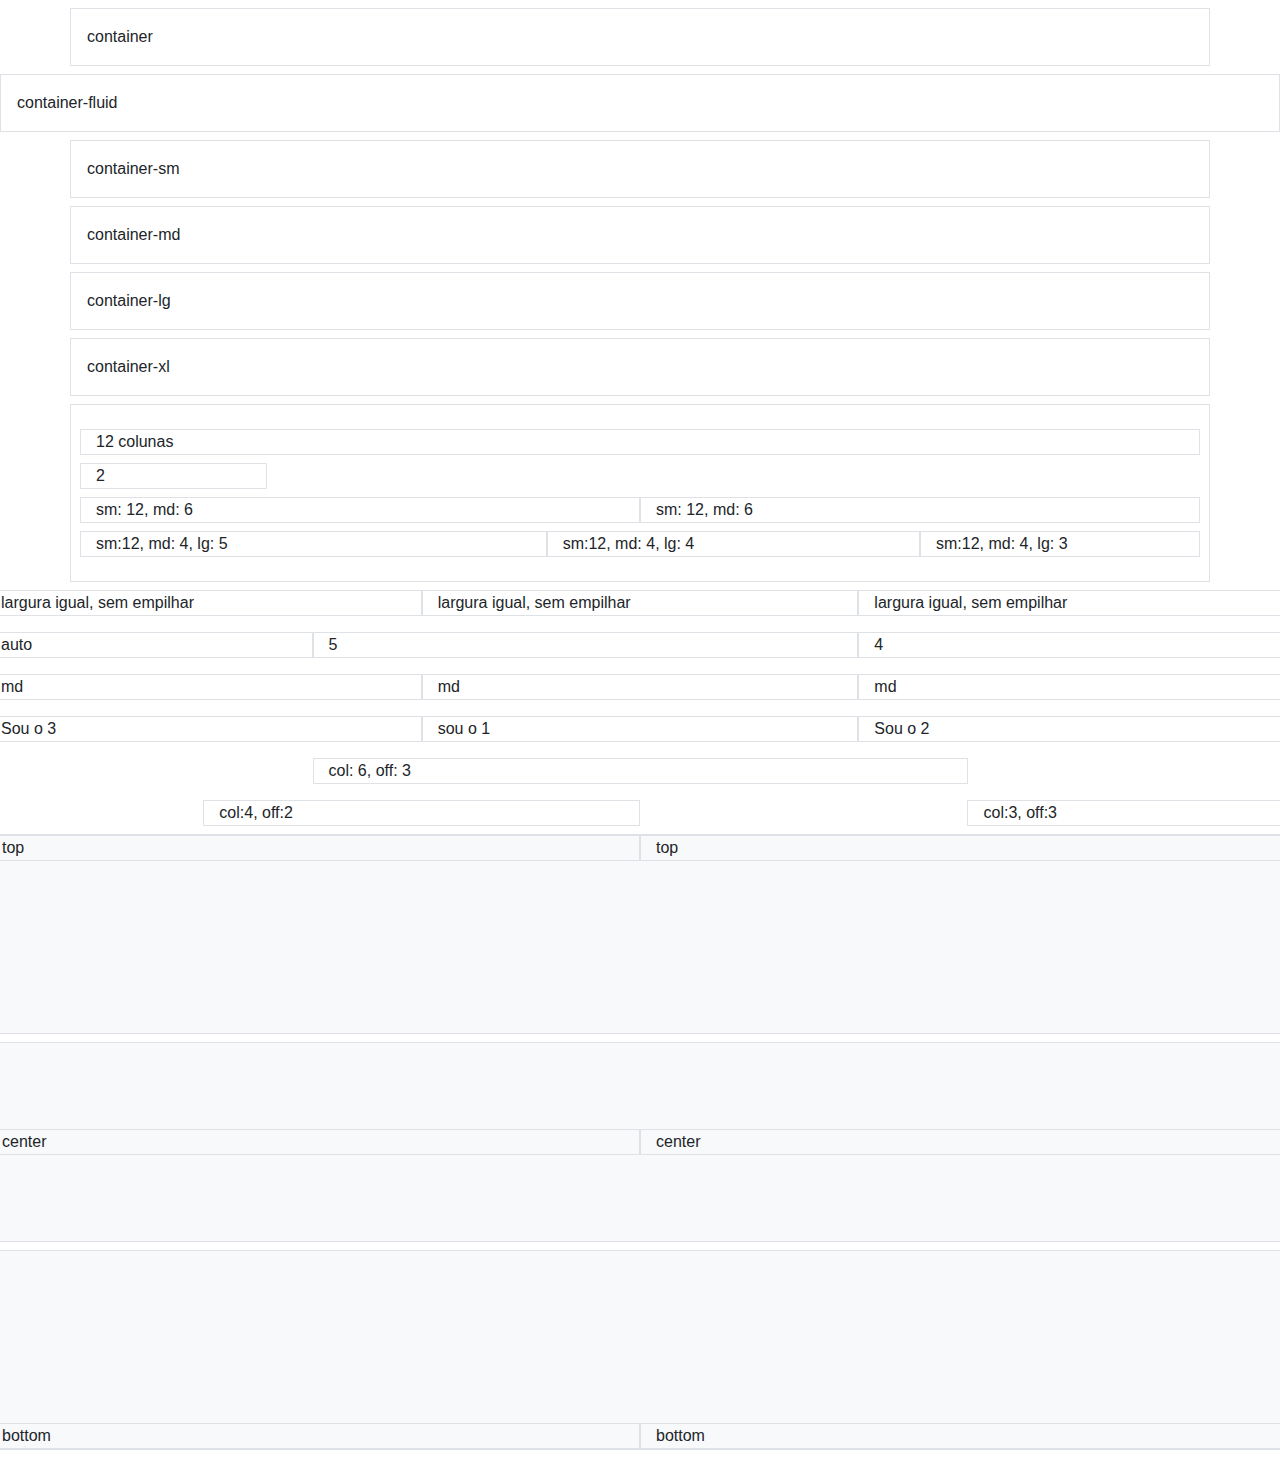
==== boot_tests03.html @ 0c6ec1cb "Codigo das apostilas" ====
<!DOCTYPE html>
<html lang="en">
  <head>
    <!-- Required meta tags -->
    <meta charset="utf-8" />
    <meta
      name="viewport"
      content="width=device-width, initial-scale=1, shrink-to-fit=no"
    />
    <!-- Bootstrap CSS -->
    <link
      rel="stylesheet"
      href="https://stackpath.bootstrapcdn.com/bootstrap/4.4.1/css/bootstrap.min.css"
      integrity="sha384-Vkoo8x4CGsO3+Hhxv8T/Q5PaXtkKtu6ug5TOeNV6gBiFeWPGFN9MuhOf23Q9Ifjh"
      crossorigin="anonymous"
    />
    <title>Grid System</title>
  </head>
  <body>
    <script
      src="https://stackpath.bootstrapcdn.com/bootstrap/4.4.1/js/bootstrap.min.js"
      integrity="sha384-wfSDF2E50Y2D1uUdj0O3uMBJnjuUD4Ih7YwaYd1iqfktj0Uod8GCExl3Og8ifwB6"
      crossorigin="anonymous"
    ></script>
    <script
      src="https://code.jquery.com/jquery-3.4.1.slim.min.js"
      integrity="sha384-J6qa4849blE2+poT4WnyKhv5vZF5SrPo0iEjwBvKU7imGFAV0wwj1yYfoRSJoZ+n"
      crossorigin="anonymous"
    ></script>
    <script
      src="https://cdn.jsdelivr.net/npm/popper.js@1.16.0/dist/umd/popper.min.js"
      integrity="sha384-Q6E9RHvbIyZFJoft+2mJbHaEWldlvI9IOYy5n3zV9zzTtmI3UksdQRVvoxMfooAo"
      crossorigin="anonymous"
    ></script>

    <div class="container border p-3 mt-2">container</div>
    <div class="container-fluid border p-3 mt-2">container-fluid</div>
    <div class="container-sm border p-3 mt-2">container-sm</div>
    <div class="container-md border p-3 mt-2">container-md</div>
    <div class="container-lg border p-3 mt-2">container-lg</div>
    <div class="container-xl border p-3 mt-2">container-xl</div>

    <div class="container mt-2 p-4 border">
      <div class="row">
        <div class="col-12 border">12 colunas</div>
      </div>
      <div class="row">
        <div class="col-2 mt-2 border">2</div>
      </div>
      <div class="row">
        <div class="col-sm-12 col-md-6 mt-2 border">sm: 12, md: 6</div>
        <div class="col-sm-12 col-md-6 mt-2 border">sm: 12, md: 6</div>
      </div>
      <div class="row">
        <div class="col-sm-12 col-md-4 col-lg-5 mt-2 border">
          sm:12, md: 4, lg: 5
        </div>
        <div class="col-sm-12 col-md-4 col-lg-4 mt-2 border">
          sm:12, md: 4, lg: 4
        </div>
        <div class="col-sm-12 col-md-4 col-lg-3 mt-2 border">
          sm:12, md: 4, lg: 3
        </div>
      </div>
    </div>

    <div class="row">
      <div class="col border my-2">largura igual, sem empilhar</div>
      <div class="col border my-2">largura igual, sem empilhar</div>
      <div class="col border my-2">largura igual, sem empilhar</div>
    </div>

    <div class="row">
      <div class="col border my-2">auto</div>
      <div class="col-5 border my-2">5</div>
      <div class="col-4 border my-2">4</div>
    </div>

    <div class="row">
      <div class="col-md border my-2">md</div>
      <div class="col-md border my-2">md</div>
      <div class="col-md border my-2">md</div>
    </div>

    <div class="row">
      <div class="col-4 border my-2 order-2">sou o 1</div>
      <div class="col-4 border my-2 order-3">Sou o 2</div>
      <div class="col-4 border my-2 order-1">Sou o 3</div>
    </div>

    <div class="row">
      <div class="col-md-6 offset-md-3 border my-2">col: 6, off: 3</div>
    </div>
    <div class="row">
      <div class="col-md-4 offset-md-2 border my-2">col:4, off:2</div>
      <div class="col-md-3 offset-md-3 border my-2">col:3, off:3</div>
    </div>

    <div class="row align-items-start border bg-light" style="height: 200px">
      <div class="col border">top</div>
      <div class="col border">top</div>
    </div>
    <div
      class="row align-items-center border bg-light my-2"
      style="height: 200px"
    >
      <div class="col border">center</div>
      <div class="col border">center</div>
    </div>
    <div class="row align-items-end border bg-light my-2" style="height: 200px">
      <div class="col border">bottom</div>
      <div class="col border">bottom</div>
    </div>
    
  </body>
</html>
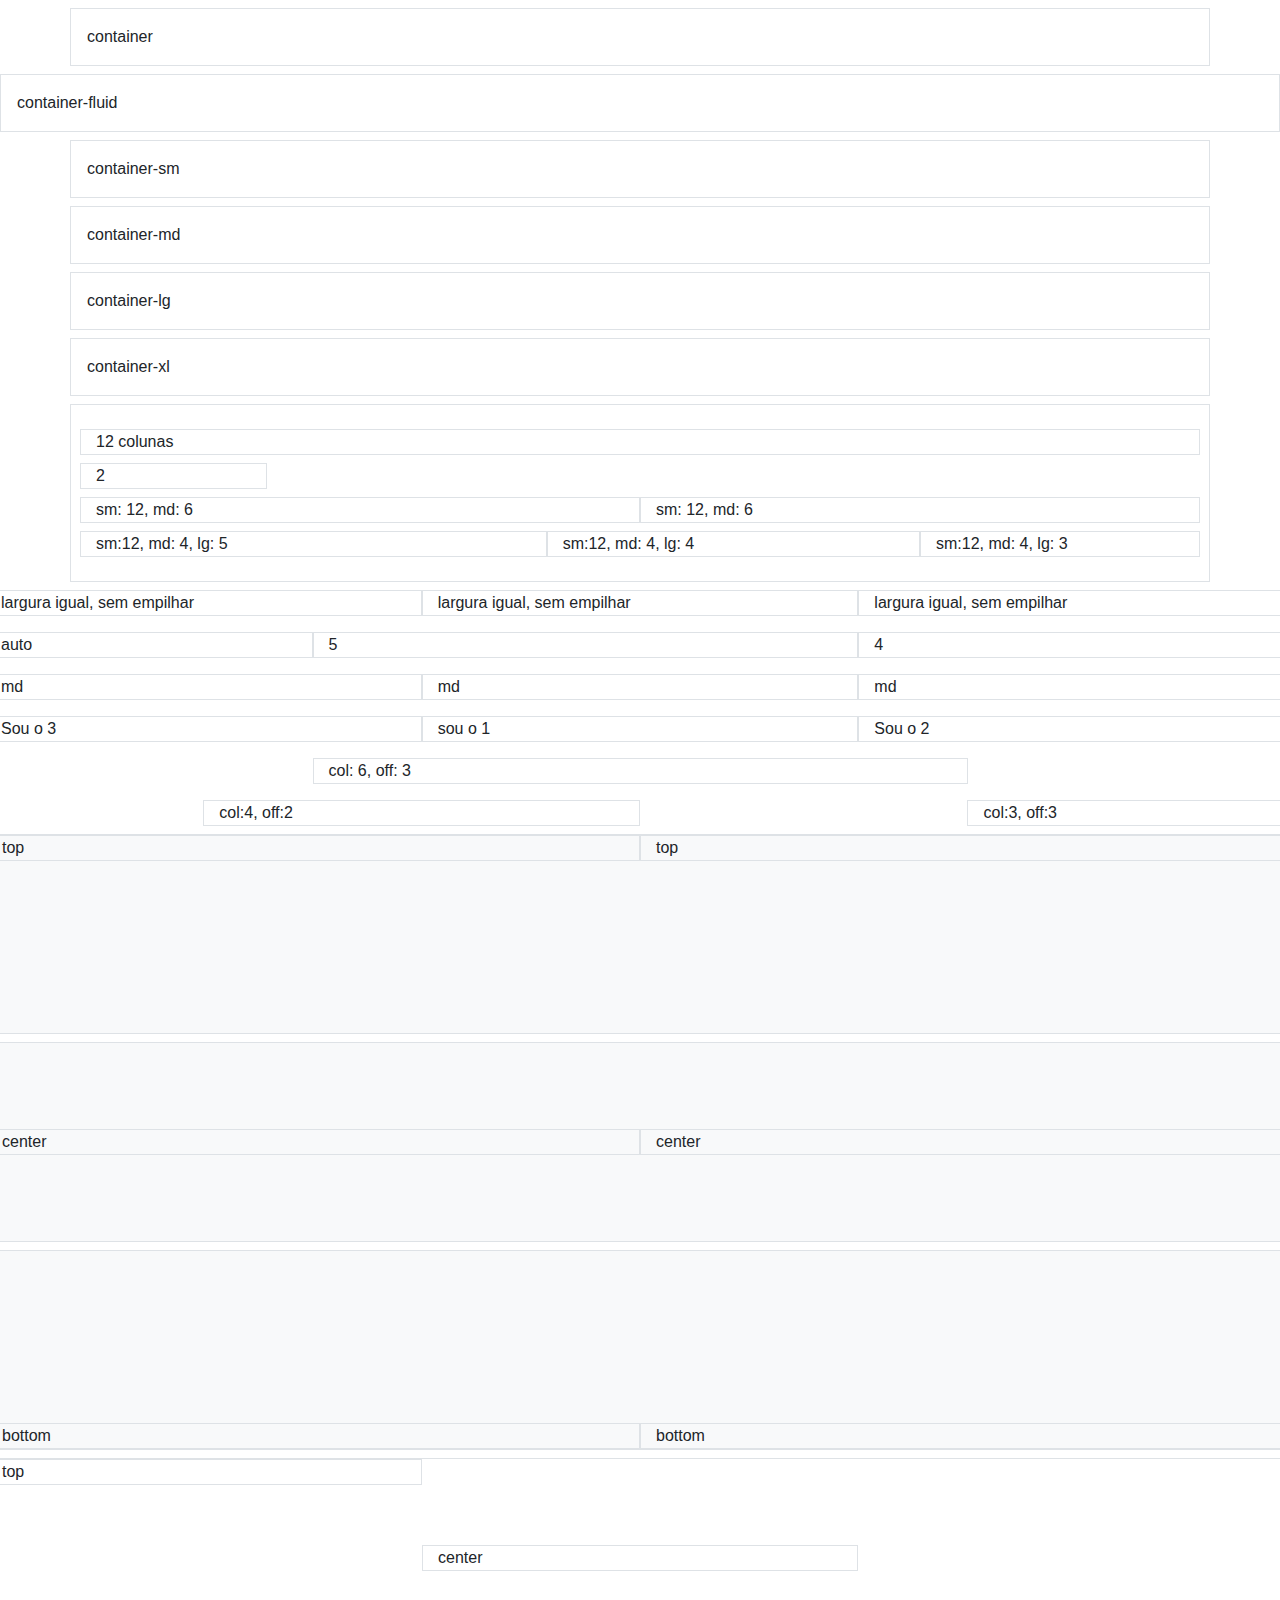
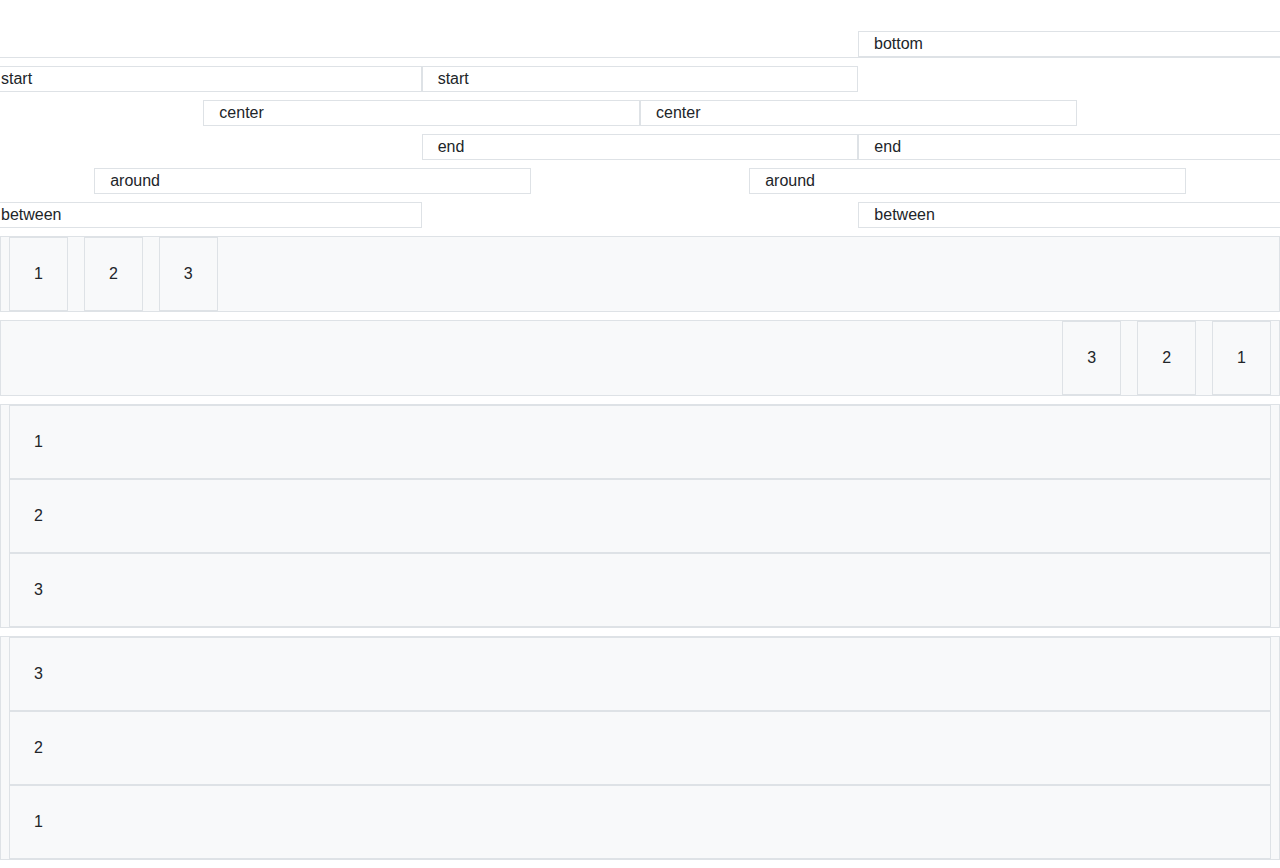
==== commit c0a2b85a: "Apostilas de Bootstrap finalizadas" ====
--- a/boot_tests03.html
+++ b/boot_tests03.html
@@ -111,6 +111,54 @@
       <div class="col border">bottom</div>
       <div class="col border">bottom</div>
     </div>
-    
+
+    <div class="row border my-2" style="height: 200px">
+      <div class="col border align-self-start">top</div>
+      <div class="col border align-self-center">center</div>
+      <div class="col border align-self-end">bottom</div>
+    </div>
+
+    <div class="row justify-content-start my-2">
+      <div class="col-4 border">start</div>
+      <div class="col-4 border">start</div>
+    </div>
+    <div class="row justify-content-center my-2">
+      <div class="col-4 border">center</div>
+      <div class="col-4 border">center</div>
+    </div>
+    <div class="row justify-content-end my-2">
+      <div class="col-4 border">end</div>
+      <div class="col-4 border">end</div>
+    </div>
+    <div class="row justify-content-around my-2">
+      <div class="col-4 border">around</div>
+      <div class="col-4 border">around</div>
+    </div>
+    <div class="row justify-content-between my-2">
+      <div class="col-4 border">between</div>
+      <div class="col-4 border">between</div>
+    </div>
+
+    <div class="d-flex bg-light border my-2">
+      <div class="p-4 border mx-2">1</div>
+      <div class="p-4 border mx-2">2</div>
+      <div class="p-4 border mx-2">3</div>
+    </div>
+    <div class="d-flex flex-row-reverse bg-light border my-2">
+      <div class="p-4 border mx-2">1</div>
+      <div class="p-4 border mx-2">2</div>
+      <div class="p-4 border mx-2">3</div>
+    </div>
+    <div class="d-flex flex-column bg-light border my-2">
+      <div class="p-4 border mx-2">1</div>
+      <div class="p-4 border mx-2">2</div>
+      <div class="p-4 border mx-2">3</div>
+    </div>
+    <div class="d-flex flex-column-reverse bg-light border my-2">
+      <div class="p-4 border mx-2">1</div>
+      <div class="p-4 border mx-2">2</div>
+      <div class="p-4 border mx-2">3</div>
+    </div>
+
   </body>
 </html>
